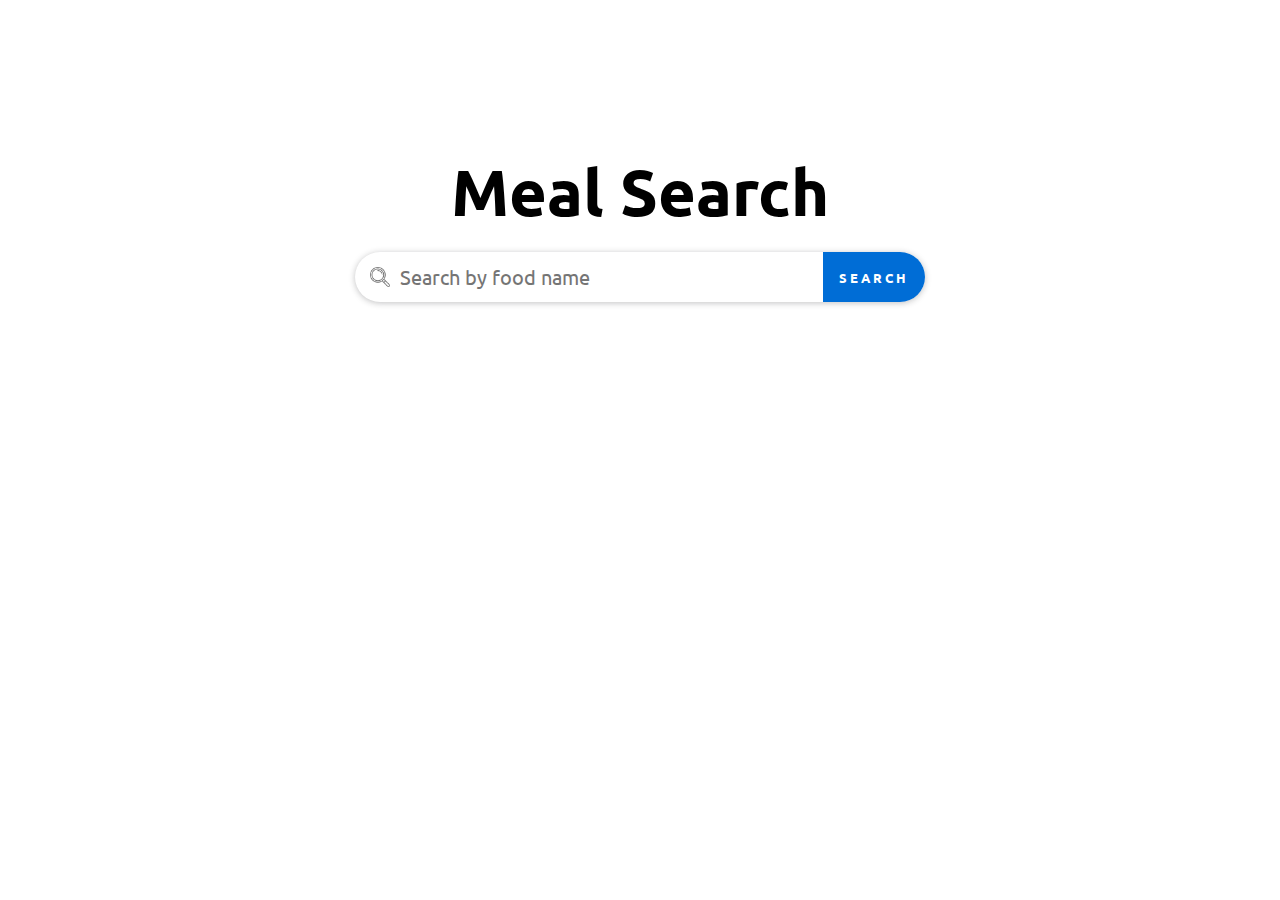
==== index.html @ 093693f0 "Implement search" ====
<!DOCTYPE html>
<html>
    <head>
        <link rel="stylesheet" href="style.css">
        <script src="script.js" defer></script>
    </head>
    <body>
        <div class="container">
            <h1>Meal Search</h1>
            <div id="search">

                <div id="search-input">
                    <img src="assets/lens.png" alt="search-icon">
                    <input type="text" placeholder="Search by food name">
                    <button type="button">Search</button>
                </div>

                <div id="search-results">
                    <div id="search-heading">Search Results</div>
                    <ul id="results"></ul>
                </div>
            </div>
        </div>
    </body>
</html>
---- style.css ----
@import url('https://fonts.googleapis.com/css2?family=Ubuntu&display=swap');

* {
    margin: 0;
    padding: 0;
    box-sizing: border-box;
    font-family: 'Ubuntu', sans-serif;
}

body {
    height: 100vh;
    width: 100vw;
    display: flex;
    justify-content: center;
}

div.container {
    margin-top: 150px;
    display: flex;
    flex-direction: column;
    row-gap: 20px;
}

div.container>h1 {
    text-align: center;
    font-size: 65px;
}

#search {
    position: relative;
    width: 570px;
}

#search-input {
    z-index: 5;
    position: absolute;
}

#search-input>input {
    width: 570px;
    height: 50px;
    outline: none;
    border-radius: 50px;
    border: none;
    padding-left: 45px;
    padding-right: 100px;
    font-size: 20px;
    box-shadow: 0 1px 6px rgba(32, 33, 36, .28);
}

#search-input>button {
    position: absolute;
    right: 0;
    height: 50px;
    padding: 0 16px;
    border-top-right-radius: 25px;
    border-bottom-right-radius: 25px;
    background-color: #006dd6;
    text-transform: uppercase;
    border: none;
    color: white;
    font-weight: 600;
    letter-spacing: 3px;
    cursor: pointer;
}

#search-input>img {
    width: 20px;
    height: 20px;
    position: absolute;
    left: 15px;
    top: 15px;
}

#search-results {
    position: absolute;
    top: 25px;
    box-shadow: 0 1px 6px rgba(32, 33, 36, .28);
    border-bottom-left-radius: 35px;
    border-bottom-right-radius: 35px;
    padding: 15px;
    padding-top: 40px;
    padding-bottom: 33px;
    width: 100%;
    display: none;
}

#search-heading {
    text-transform: uppercase;
    font-weight: 700;
    letter-spacing: 3px;
    border-bottom: 1px solid #dfdfdf;
    padding-bottom: 10px;
    font-size: 15px;
    color: #a3a0a0;
}

ul#results {
    display: flex;
    flex-direction: column;
    list-style-type: none;
    padding: 0;
    padding-top: 10px;
    row-gap: 10px;
    max-height: 300px;
    overflow-y: hidden;
    scrollbar-gutter: stable;
}

ul#results:hover {
    overflow-y: overlay;
}

ul#results>li {
    display: flex;
    flex-direction: row;
    align-items: center;
}


.food-thumb {
    width: 45px;
    height: 45px;
}

.food-details {
    flex-grow: 1;
    padding-left: 10px;
    height: 50px;
    display: flex;
    flex-direction: column;
    justify-content: center;
    row-gap: 5px;
}

.food-name {
    font-size: 15px;
    letter-spacing: 2px;
    text-transform: uppercase;
    font-weight: bold;
    color: #565656;
}

.food-category {
    color: #838282;
    font-size: 14px;
}

.fav-icon {
    width: 20px;
    height: 20px;
    margin-left: 7px;
}

/*** scroll **/

::-webkit-scrollbar {
    width: 3px;
}


::-webkit-scrollbar-track {
    background: #f1f1f1;
}


::-webkit-scrollbar-thumb {
    background: #888;
}

::-webkit-scrollbar-thumb:hover {
    background: #555;
}

.show {
    display: block !important;
}
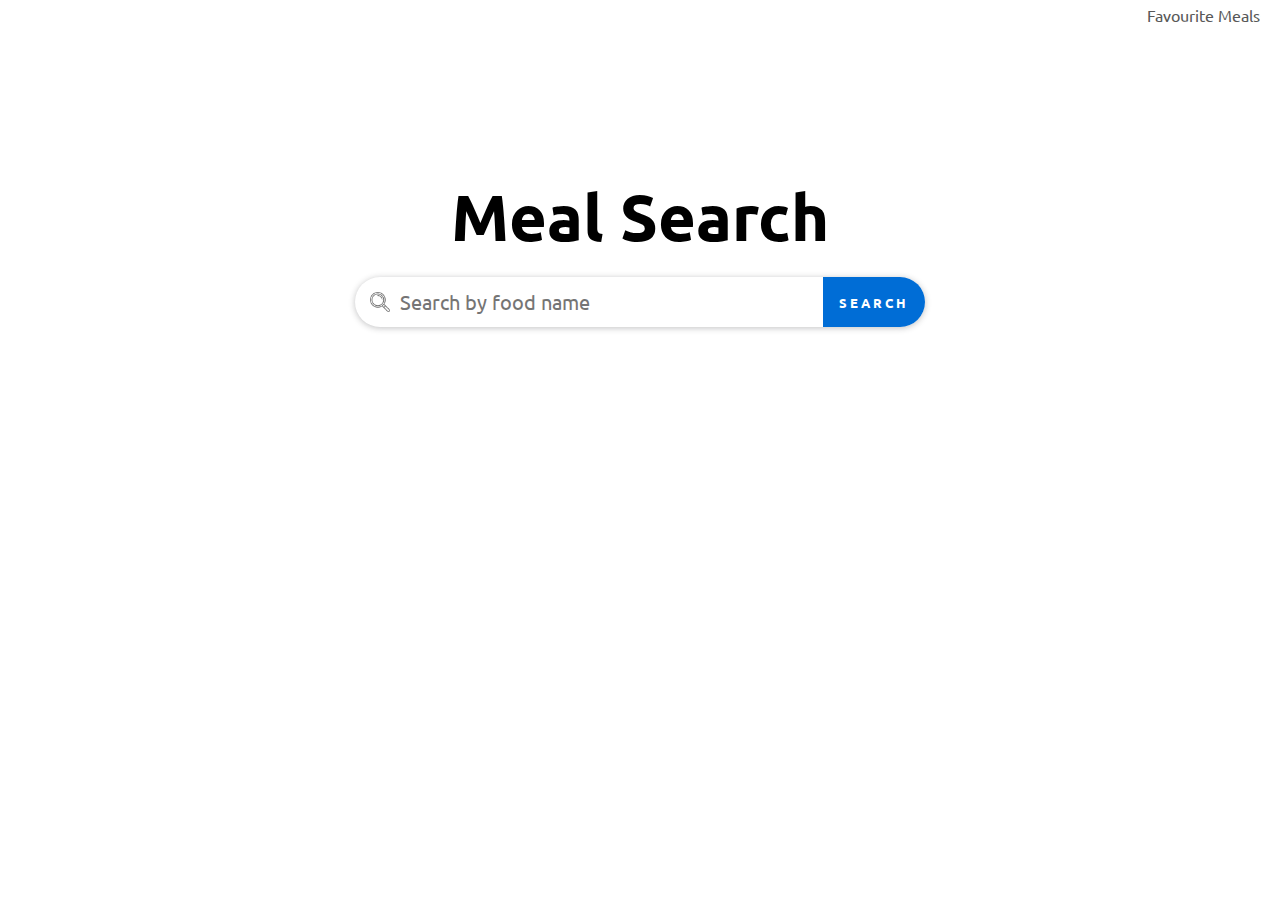
==== commit ff6dc7ac: "Add favourite page" ====
--- a/index.html
+++ b/index.html
@@ -1,10 +1,15 @@
 <!DOCTYPE html>
 <html>
     <head>
-        <link rel="stylesheet" href="style.css">
-        <script src="script.js" defer></script>
+        <title>Meal Search</title>
+        <link rel="stylesheet" href="css/index.css">
+        <link rel="stylesheet" href="css/snackbar.css">
+        <script src="js/index.js" defer></script>
     </head>
     <body>
+        <div id="favourite-meals">
+            <a href="/favourite.html">Favourite Meals</a>
+        </div>
         <div class="container">
             <h1>Meal Search</h1>
             <div id="search">
@@ -21,5 +26,7 @@
                 </div>
             </div>
         </div>
+
+        <div id="snackbar"></div>
     </body>
 </html>--- a/css/index.css
+++ b/css/index.css
@@ -0,0 +1,176 @@
+@import url('https://fonts.googleapis.com/css2?family=Ubuntu&display=swap');
+
+* {
+    margin: 0;
+    padding: 0;
+    box-sizing: border-box;
+    font-family: 'Ubuntu', sans-serif;
+}
+
+body {
+    height: 100vh;
+    width: 100vw;
+    display: flex;
+    flex-direction: column;
+}
+
+div.container {
+    margin-top: 150px;
+    display: flex;
+    flex-direction: column;
+    row-gap: 20px;
+    align-items: center;
+}
+
+div.container>h1 {
+    text-align: center;
+    font-size: 65px;
+}
+
+#search {
+    position: relative;
+    width: 570px;
+}
+
+#search-input {
+    z-index: 5;
+    position: absolute;
+}
+
+#search-input>input {
+    width: 570px;
+    height: 50px;
+    outline: none;
+    border-radius: 50px;
+    border: none;
+    padding-left: 45px;
+    padding-right: 100px;
+    font-size: 20px;
+    box-shadow: 0 1px 6px rgba(32, 33, 36, .28);
+}
+
+#search-input>button {
+    position: absolute;
+    right: 0;
+    height: 50px;
+    padding: 0 16px;
+    border-top-right-radius: 25px;
+    border-bottom-right-radius: 25px;
+    background-color: #006dd6;
+    text-transform: uppercase;
+    border: none;
+    color: white;
+    font-weight: 600;
+    letter-spacing: 3px;
+    cursor: pointer;
+}
+
+#search-input>img {
+    width: 20px;
+    height: 20px;
+    position: absolute;
+    left: 15px;
+    top: 15px;
+}
+
+#search-results {
+    position: absolute;
+    top: 25px;
+    box-shadow: 0 1px 6px rgba(32, 33, 36, .28);
+    border-bottom-left-radius: 35px;
+    border-bottom-right-radius: 35px;
+    padding: 15px;
+    padding-top: 40px;
+    padding-bottom: 33px;
+    width: 100%;
+    display: none;
+}
+
+#search-heading {
+    text-transform: uppercase;
+    font-weight: 700;
+    letter-spacing: 3px;
+    border-bottom: 1px solid #dfdfdf;
+    padding-bottom: 10px;
+    font-size: 15px;
+    color: #a3a0a0;
+}
+
+ul#results {
+    display: flex;
+    flex-direction: column;
+    list-style-type: none;
+    padding: 0;
+    padding-top: 10px;
+    row-gap: 10px;
+    max-height: 300px;
+    overflow-y: hidden;
+    scrollbar-gutter: stable;
+}
+
+ul#results:hover {
+    overflow-y: overlay;
+}
+
+ul#results>li {
+    display: flex;
+    flex-direction: row;
+    align-items: center;
+    cursor: pointer;
+}
+
+ul#results>li:hover {
+    background-color: #f9f7f7;
+}
+
+
+.food-thumb {
+    width: 45px;
+    height: 45px;
+}
+
+.food-details {
+    flex-grow: 1;
+    padding-left: 10px;
+    height: 50px;
+    display: flex;
+    flex-direction: column;
+    justify-content: center;
+    row-gap: 5px;
+}
+
+.food-name {
+    font-size: 15px;
+    letter-spacing: 2px;
+    text-transform: uppercase;
+    font-weight: bold;
+    color: #565656;
+}
+
+.food-category {
+    color: #838282;
+    font-size: 14px;
+}
+
+.fav-icon {
+    width: 20px;
+    height: 20px;
+    margin-left: 7px;
+    cursor: pointer;
+}
+
+#favourite-meals {
+    width: 100%;
+    text-align: end;
+    padding-right: 20px;
+    padding-top: 5px;
+}
+
+#favourite-meals a {
+    text-decoration: none;
+    color: #585858;
+}
+
+#favourite-meals a:hover {
+    text-decoration: underline;
+}--- a/css/snackbar.css
+++ b/css/snackbar.css
@@ -0,0 +1,94 @@
+/*** scroll **/
+
+::-webkit-scrollbar {
+    width: 3px;
+}
+
+
+::-webkit-scrollbar-track {
+    background: #f1f1f1;
+}
+
+
+::-webkit-scrollbar-thumb {
+    background: #888;
+}
+
+::-webkit-scrollbar-thumb:hover {
+    background: #555;
+}
+
+.show {
+    display: block !important;
+}
+
+/*** snackbar ***/
+
+#snackbar {
+    visibility: hidden;
+    min-width: 250px;
+    margin-left: -125px;
+    background-color: #333;
+    color: #fff;
+    text-align: center;
+    border-radius: 2px;
+    padding: 16px;
+    position: fixed;
+    z-index: 1;
+    left: 50%;
+    bottom: 30px;
+}
+
+#snackbar.show {
+    visibility: visible;
+    -webkit-animation: fadein 0.5s, fadeout 0.5s 2.5s;
+    animation: fadein 0.5s, fadeout 0.5s 2.5s;
+}
+
+@-webkit-keyframes fadein {
+    from {
+        bottom: 0;
+        opacity: 0;
+    }
+
+    to {
+        bottom: 30px;
+        opacity: 1;
+    }
+}
+
+@keyframes fadein {
+    from {
+        bottom: 0;
+        opacity: 0;
+    }
+
+    to {
+        bottom: 30px;
+        opacity: 1;
+    }
+}
+
+@-webkit-keyframes fadeout {
+    from {
+        bottom: 30px;
+        opacity: 1;
+    }
+
+    to {
+        bottom: 0;
+        opacity: 0;
+    }
+}
+
+@keyframes fadeout {
+    from {
+        bottom: 30px;
+        opacity: 1;
+    }
+
+    to {
+        bottom: 0;
+        opacity: 0;
+    }
+}